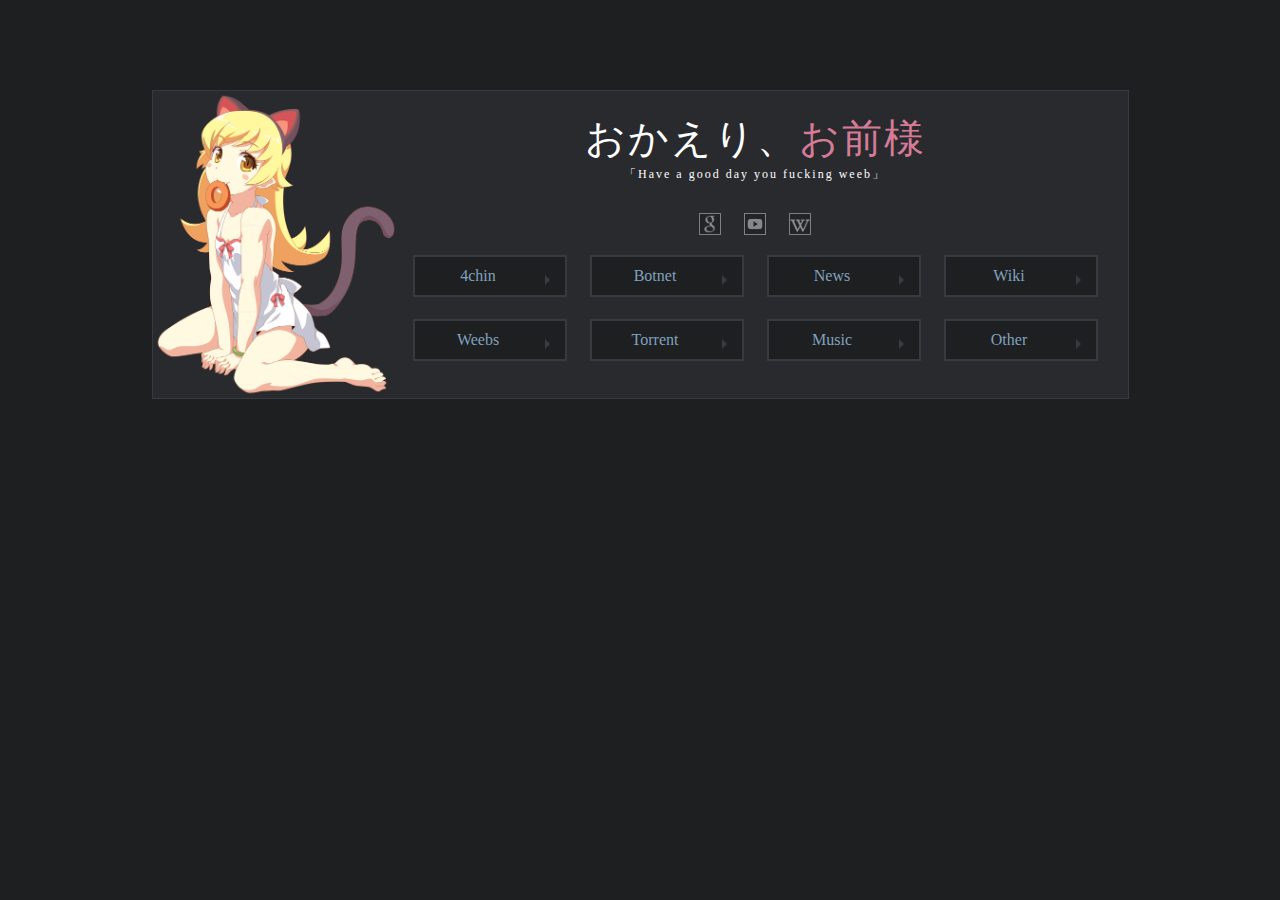
==== home.html @ ac36f63c "Add files via upload" ====
<!DOCTYPE html>
<!--    Copyright 2014 gokoururi
        This work is free. You can redistribute it and/or modify it under the
        terms of the Do What The Fuck You Want To Public License, Version 2,
        as published by Sam Hocevar. See the COPYING file for more details. -->
<html>
    <head>
        <meta charset="utf-8">
        <title>Welcome to the Internet</title>
        <link rel="icon" href="images/shinobu.ico" sizes="16x16 32x32 48x48 64x64" type="image/vnd.microsoft.icon" />
        <link rel="stylesheet" style="text/css" href="css/general.css" />
        <link rel="stylesheet" style="text/css" href="css/dark.css" title="Kamineko" />
        <script type="text/javascript" src="js/jquery-2.1.1.min.js"></script>
        <script type="text/javascript" src="js/scripts.js"></script>
    </head>
    <body>
        <main> <!-- Random mascot image will be set as background-image by javascript -->
            <header>
                <h1>おかえり、<span class="highlite">お前様</span></h1>
                <p class="subtitle">「Have a good day you fucking weeb」</p>
            </header>
            <section class="searchContainer">
                <form class="searchForm" method="get" action="https://google.com/search">
                    <input class="searchBar google" type="text" name="q" placeholder="Google" />
                </form>
                <form class="searchForm" method="get" action="https://youtube.com/results">
                    <input class="searchBar youtube" type="text" name="search_query" placeholder="YouTube" />
                </form>
                <form class="searchForm" method="get" action="https://en.wikipedia.org/w/index.php">
                    <input class="searchBar wikipedia" type="text" name="search" placeholder="Wikipedia" />
                </form>
            </section>
            <nav>
                <ul class="buttonList">
                    <li class="button buttonGrey buttonArrow">
						<a>4chin</a>
						<ul>
                            <li><a href="https://boards.4chan.org/a/catalog">/a/</a></li>
							<li><a href="https://boards.4chan.org/k/catalog">/k/</a></li>
                            <li><a href="https://boards.4chan.org/g/catalog">/g/</a></li>
							<li><a href="https://boards.4chan.org/biz/catalog">/biz/</a></li>
                            <li><a href="https://boards.4chan.org/pol/catalog">/pol/</a></li>
                        </ul>
					</li>
                    <li class="button buttonGrey buttonArrow">
						<a>Botnet</a>
						<ul>
                            <li><a href="https://www.facebook.com/">Facebook</a></li>
                            <li><a href="https://twitter.com/">Twitter</a></li>
                            <li><a href="https://www.tumblr.com/">Tumblr</a></li>
							<li><a href="https://plus.google.com/">Google+</a></li>
                        </ul>
					</li>
                    <li class="button buttonGrey buttonArrow">
                        <a>News</a>
                        <ul>
							<li><a href="http://www.anandtech.com">AnandTech</a></li>
							<li><a href="http://fossbytes.com">fossBytes</a></li>
							<li><a href="http://wccftech.com">WCCFtech</a></li>
                            <li><a href="http://vnexpress.net">VnExpress</a></li>
                            <li><a href="http://genk.vn">Genk</a></li>
                            <li><a href="http://gamek.vn">Gamek</a></li>
                        </ul>
                    </li>
					<li class="button buttonGrey buttonArrow">
                        <a>Wiki</a>
                        <ul>
                            <li><a href="https://wiki.installgentoo.com/">Install Gentoo</a></li>
                            <li><a href="http://wh40k.lexicanum.com/">Lexicanum</a></li>
                            <li><a href="http://typemoon.wikia.com/">Type-Moon</a></li>
                            <li><a href="http://en.touhouwiki.net/">Touhou</a></li>
							<li><a href="http://wowpedia.org/">Wowpedia</a></li>
                        </ul>
                    </li>
                </ul>
                <ul class="buttonList">
                    <li class="button buttonGrey buttonArrow">
						<a>Weebs</a>
						<ul>
                            <li><a href="https://anilist.co/user/Sarizard">AniList</a></li>
							<li><a href="http://myanimelist.net/profile/Sarizard">MAL</a></li>
                            <li><a href="https://www.baka-tsuki.org/project/index.php?title=Main_Page">Baka-Tsuki</a></li>
							<li><a href="https://trackr.moe">Manga Tracker</a></li>
							<li><a href="http://vndb.org">VNDB</a></li>
                        </ul>
					</li>
                    <li class="button buttonGrey buttonArrow">
						<a>Torrent</a>
						<ul>
                            <li><a href="https://nyaa.si/?c=1_2">Nyaa</a></li>
                            <li><a href="http://bakabt.me">BakaBT</a></li>
							<li><a href="https://animebytes.tv">AnimeBytes</a></li>
                            <li><a href="https://thepiratebay.org">PirateBay</a></li>
							<li><a href="http://rutracker.org">RuTracker</a></li>
							<li><a href="https://publichd.to">PublicHD</a></li>
							<li><a href="https://jpopsuki.eu">JPopsuki</a></li>
                        </ul>
					</li>
                    <li class="button buttonGrey buttonArrow">
                        <a>Music</a>
                        <ul>
							<li><a href="https://www.youtube.com/">YouTube</a></li>
							<li><a href="https://soundcloud.com/">SoundCloud</a></li>							
                            <li><a href="http://r-a-d.io/">R/a/dio</a></li>
							<li><a href="http://thirdrockradio.rfcmedia.com/">Third Rock</a></li>
                            <li><a href="http://edenofthewest.com/">Eden</a></li>
                            <li><a href="http://vgmdb.net/db/main.php">VGMdb</a></li>
                        </ul>
                    </li>
					<li class="button buttonGrey buttonArrow">
                        <a>Other</a>
                        <ul>
                            <li><a href="https://drive.google.com">Google Drive</a></li>
                            <li><a href="https://mega.co.nz">MEGA</a></li>
                            <li><a href="http://www.pixiv.net">Pixiv</a></li>
                            <li><a href="https://imgur.com">Imgur</a></li>
							<li><a href="http://1tudien.com">1tudien</a></li>
                        </ul>
                    </li>
                </ul>
            </nav>
        </main>
    </body>
</html>
---- css/general.css ----
/*  Copyright 2014 gokoururi
    This work is free. You can redistribute it and/or modify it under the
    terms of the Do What The Fuck You Want To Public License, Version 2,
    as published by Sam Hocevar. See the COPYING file for more details. */
html {
    height: 100%;
    margin: 0;
    padding: 0;
    font-size: 0;
}
body {
    height: 100%;
    margin: 0;
    padding: 0;
    font-size: 0;
    font-family: Open Sans;
    text-align: center;
    border: 0;
}

/* .mascot and .plain will be added to element 'main' by javascript in
    addition to a random mascot */
.mascot {
    padding: 20px 20px 20px 250px;
}

.plain {
    padding: 20px 20px 20px 20px;
}

main {
    display: inline-block;
    min-width: 500px;
    font-size: 12px;
    background-size: contain;
    background-repeat: no-repeat;
    border-width: 1px;
    border-style: solid;
    margin: 10vh 0 0 0;
}

header {
    margin-bottom: 30px;
}

h1 {
    letter-spacing: 2px;
    font-size: 40px;
    font-weight: normal;
    text-align: center;
    padding: 0;
    margin: 0;
}

.subtitle {
    text-align: center;
    letter-spacing: 2px;
    padding: 0;
    margin: 0;
}

.searchContainer {
    text-align: center;
    margin: 15px 0;
}

.searchForm {
    display: inline-block;
    margin: 0 10px;
}

.searchBar::-webkit-input-placeholder {
    transition: color 1s;
}

.searchBar {
    width: 20px;
    height: 20px;
    padding: 0;
    font-size: 10px;
    background-repeat: no-repeat;
    background-size: 20px 20px;
    background-position: right center;
    border-width: 1px;
    border-style: solid;
    outline: 0;
    opacity: 0.5;
    transition: all 1s;
}

.searchBar:hover {
    cursor: pointer;
    transition: all 0.5s;
    background-position: right center;
    opacity: 1;
}

.searchBar:focus {
    cursor: text;
    width: 100px;
    padding: 0 25px 0 5px;
    opacity: 1;
}

nav {
    text-align: center;
}

.columnList,
.columnList ul,
.buttonList,
.buttonList ul {
    padding: 0;
    list-style-type: none;
}

/* Button configuration */
.button {
    position: relative;
    margin: 5px 10px;
    display: inline-block;
}
.button > a {
    display: inline-block;
    min-width: 140px;
    text-decoration: none;
    font-size: 16px;
    padding: 10px 5px;
    border-width: 2px;
    border-style: solid;
    outline: none;
    transition: all 0.8s;
}
.buttonArrow > a:after {
    width: 0;
    height: 0;
    font-size: 0;
    border-style: solid;
    border-left-width: 5px;
    border-top-width: 5px;
    border-top-color: transparent;
    border-bottom-width: 5px;
    border-bottom-color: transparent;
    border-right-width: 0;
    content:"";
    margin: 8px 10px 0 8px;
    float: right;
    transition: all 0.8s;
}
.buttonArrow:hover > a:after {
    transition: transform 0.5s, border 0.8s;
    transform: rotate(90deg);
}
.button > ul {
    position: absolute;
    box-sizing: border-box;
    overflow: hidden;
    width: 100%;
    max-height: 0;
    border-width: 0;
    border-style: solid;
    transition: all 0.6s;
    z-index: 10;
}
.button:hover > ul {
    max-height: 200px;
    border-width: 1px;
    border-style: solid;
    transition: max-height 0.5s, border 0.8s;
}

.button > ul > li {
    display: block;
}
.button > ul > li > a {
    display: inline-block;
    width: 100%;
    text-decoration: none;
    padding: 5px 0;
    outline: 0;
    transition: all 0.8s;
}
.button > ul > li > a:hover {
    color: #d67b96;
    background: #70293b;
}

.columnList {
    display: inline-block;
}
.column {
    display: table-cell;
    text-align: center;
    height: 100%;
    border-right-width: 1px;
    border-right-style: solid;
    padding: 0 10px;
}

.column:last-of-type {
    border-right-width: 0;
}
.column > a {
    display: inline-block;
    text-align: center;
    text-decoration: none;
    padding-bottom: 4px;
    font-size: 24px;
    font-weight: bold;
    transition: all 0.8s;
}

.column > ul > li {
    margin-bottom: 3px;
}

.column > ul > li > a {
    text-decoration: none;
    vertical-align: middle;
    font-weight: bold;
    outline: 0;
    transition: all 0.8s;
}
---- css/dark.css ----
/*  Copyright 2014 gokoururi
    This work is free. You can redistribute it and/or modify it under the
    terms of the Do What The Fuck You Want To Public License, Version 2,
    as published by Sam Hocevar. See the COPYING file for more details. */

body {
    background: #1D1F21;
}

.highlite {
    color: #d67b96;
}

main {
    background-color: #282A2E;
    border-color: #373B41;
}

h1 {
    color: #FFF;
}

.subtitle {
    color: #FFF;
}

.searchBar::-webkit-input-placeholder {
    color: rgba(0,0,0,0);
}
.searchBar {
    color: rgba(0,0,0,0);
    border-color: lightgrey;
}
.searchBar:hover {
    box-shadow: 0 0 5px #FFF;
    border-color: #FFF;
}
.searchBar:focus::-webkit-input-placeholder{
    color: rgba(100,100,100,1);
}
.searchBar:focus {
    color: rgba(100,100,100,1);
}
.google {
    background-image: url('../images/gg.png');
}
.youtube {
    background-image: url('../images/yt.png');
}
.wikipedia {
    background-image: url('../images/wikipedia.jpg');
}

/* Grey button */
.buttonGrey > a,
.buttonGrey > ul {
    border-color: #373B41;
}
.buttonGrey > a,
.buttonGrey > ul > li > a {
    color: #81A2BE;
    background: #1D1F21;
}
.buttonGrey > a:after {
    border-left-color: #373B41;
}
.buttonGrey:hover > a,
.buttonGrey > ul > li > a:hover {
    color: #d67b96;
    background: #70293b;
}
.buttonGrey:hover > a,
.buttonGrey:hover > ul {
    border-color: #70293b;
}
.buttonGrey:hover > a:after {
    border-left-color: #d67b96;
}

/* Green button */
.buttonGreen > a,
.buttonGreen > ul {
    border-color: #91b476;
}
.buttonGreen > a,
.buttonGreen > ul > li > a {
    color: #43644a;
    background: #729a64;
}
.buttonGreen > a:after {
    border-left-color: #91b476;
}
.buttonGreen:hover > a,
.buttonGreen > ul > li > a:hover {
    color: #269926;
    background: #67E667;
}
.buttonGreen:hover > a,
.buttonGreen:hover > ul {
    border-color: #67E667;
}
.buttonGreen:hover > a:after {
    border-left-color: #269926;
}

/* column standard colors */
.column {
    border-right-color: #373B41;
}
.column > a,
.column > ul > li:before {
    color: #1D1F21;
}
.column > a {
    text-shadow: 0 0.5px #373B41;
}
.column > ul > li > a {
    color: #81A2BE;
}

/* Row purple highlite */
.columnPurple:hover > a,
.columnPurple:hover > ul > li:before {
    color: #3c3a5c;
}
.columnPurple:hover > a {
    text-shadow: 0 0.5px #b9b6d9;
}
.columnPurple > ul > li > a:hover {
    color: #b9b6d9;
}

/* Row pink highlite */
.columnPink:hover > a,
.columnPink:hover > ul > li:before {
    color: #70293b;
}
.columnPink:hover > a {
    text-shadow: 0 0.5px #d67b96;
}
.columnPink > ul > li > a:hover {
    color: #d67b96;
}

/* Row green highlite */
.columnGreen:hover > a,
.columnGreen:hover > ul > li:before {
    color: #43644a;
}
.columnGreen:hover > a {
    text-shadow: 0 0.5px #729a64;
}
.columnGreen > ul > li > a:hover {
    color: #91b476;
}
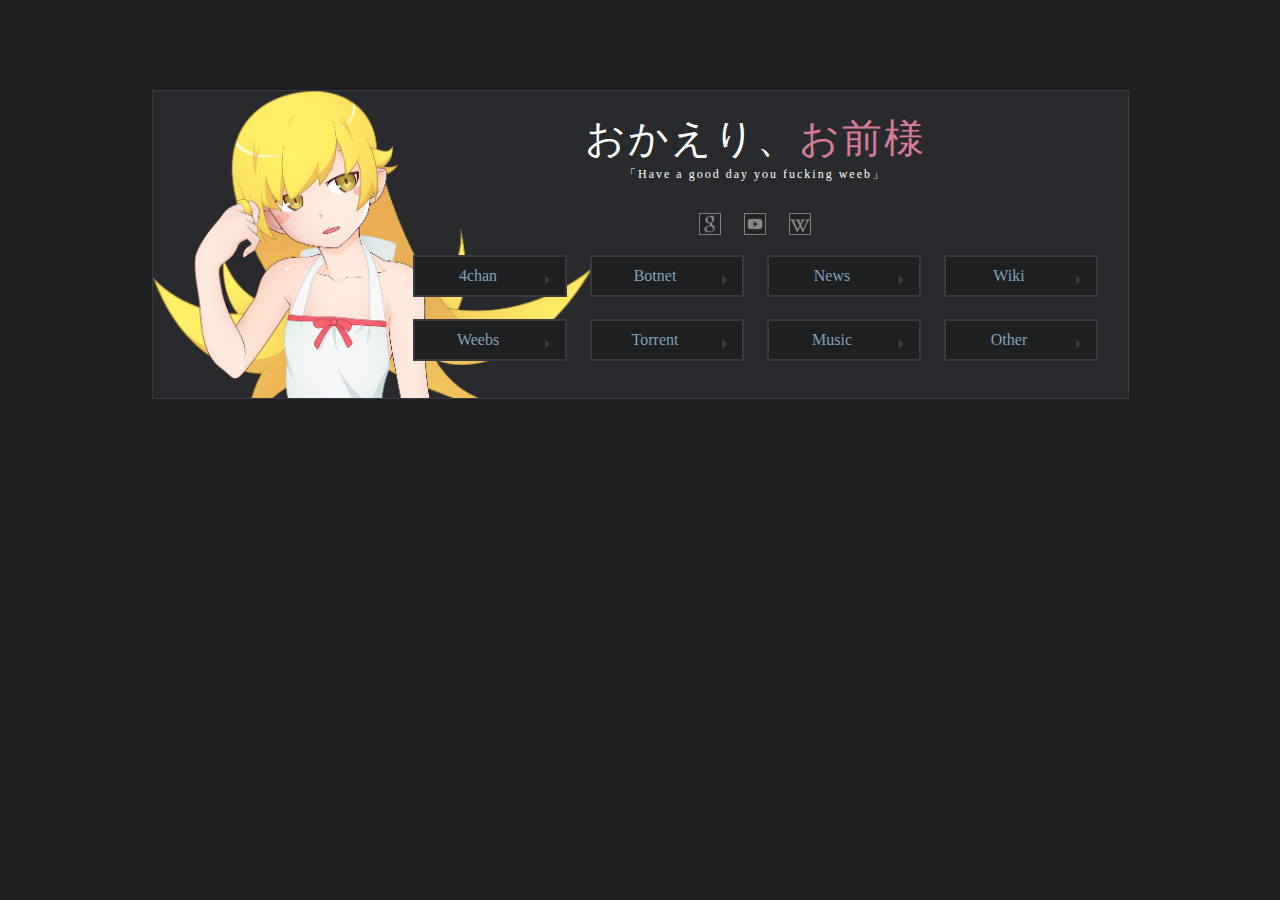
==== commit c9d8d115: "Add files via upload" ====
--- a/home.html
+++ b/home.html
@@ -33,13 +33,13 @@
             <nav>
                 <ul class="buttonList">
                     <li class="button buttonGrey buttonArrow">
-						<a>4chin</a>
+						<a>4chan</a>
 						<ul>
-                            <li><a href="https://boards.4chan.org/a/catalog">/a/</a></li>
-							<li><a href="https://boards.4chan.org/k/catalog">/k/</a></li>
-                            <li><a href="https://boards.4chan.org/g/catalog">/g/</a></li>
-							<li><a href="https://boards.4chan.org/biz/catalog">/biz/</a></li>
-                            <li><a href="https://boards.4chan.org/pol/catalog">/pol/</a></li>
+                            <li><a href="https://boards.4chan.org/a/">/a/</a></li>
+							<li><a href="https://boards.4chan.org/k/">/k/</a></li>
+                            <li><a href="https://boards.4chan.org/g/">/g/</a></li>
+							<li><a href="https://boards.4chan.org/jp/">/jp/</a></li>
+                            <li><a href="https://boards.4chan.org/vg/">/vg/</a></li>
                         </ul>
 					</li>
                     <li class="button buttonGrey buttonArrow">
@@ -47,8 +47,6 @@
 						<ul>
                             <li><a href="https://www.facebook.com/">Facebook</a></li>
                             <li><a href="https://twitter.com/">Twitter</a></li>
-                            <li><a href="https://www.tumblr.com/">Tumblr</a></li>
-							<li><a href="https://plus.google.com/">Google+</a></li>
                         </ul>
 					</li>
                     <li class="button buttonGrey buttonArrow">
@@ -66,10 +64,10 @@
                         <a>Wiki</a>
                         <ul>
                             <li><a href="https://wiki.installgentoo.com/">Install Gentoo</a></li>
-                            <li><a href="http://wh40k.lexicanum.com/">Lexicanum</a></li>
-                            <li><a href="http://typemoon.wikia.com/">Type-Moon</a></li>
-                            <li><a href="http://en.touhouwiki.net/">Touhou</a></li>
-							<li><a href="http://wowpedia.org/">Wowpedia</a></li>
+                            <li><a href="https://wh40k.lexicanum.com/">Lexicanum</a></li>
+                            <li><a href="https://typemoon.wikia.com/">Type-Moon</a></li>
+                            <li><a href="https://en.touhouwiki.net/">Touhou</a></li>
+							<li><a href="https://wowpedia.org/">Wowpedia</a></li>
                         </ul>
                     </li>
                 </ul>
@@ -78,21 +76,20 @@
 						<a>Weebs</a>
 						<ul>
                             <li><a href="https://anilist.co/user/Sarizard">AniList</a></li>
-							<li><a href="http://myanimelist.net/profile/Sarizard">MAL</a></li>
-                            <li><a href="https://www.baka-tsuki.org/project/index.php?title=Main_Page">Baka-Tsuki</a></li>
-							<li><a href="https://trackr.moe">Manga Tracker</a></li>
-							<li><a href="http://vndb.org">VNDB</a></li>
+							<li><a href="https://myanimelist.net/profile/Sarizard">MAL</a></li>
+							<li><a href="https://mangadex.org">Mangadex</a></li>
+                            <li><a href="https://www.baka-tsuki.org/project/index.php?title=Main_Page">Baka-Tsuki</a></li>							
+							<li><a href="https://vndb.org">VNDB</a></li>
                         </ul>
 					</li>
                     <li class="button buttonGrey buttonArrow">
 						<a>Torrent</a>
 						<ul>
                             <li><a href="https://nyaa.si/?c=1_2">Nyaa</a></li>
-                            <li><a href="http://bakabt.me">BakaBT</a></li>
+                            <li><a href="https://bakabt.me">BakaBT</a></li>
 							<li><a href="https://animebytes.tv">AnimeBytes</a></li>
                             <li><a href="https://thepiratebay.org">PirateBay</a></li>
-							<li><a href="http://rutracker.org">RuTracker</a></li>
-							<li><a href="https://publichd.to">PublicHD</a></li>
+							<li><a href="https://rutracker.org">RuTracker</a></li>
 							<li><a href="https://jpopsuki.eu">JPopsuki</a></li>
                         </ul>
 					</li>
@@ -101,10 +98,9 @@
                         <ul>
 							<li><a href="https://www.youtube.com/">YouTube</a></li>
 							<li><a href="https://soundcloud.com/">SoundCloud</a></li>							
-                            <li><a href="http://r-a-d.io/">R/a/dio</a></li>
-							<li><a href="http://thirdrockradio.rfcmedia.com/">Third Rock</a></li>
-                            <li><a href="http://edenofthewest.com/">Eden</a></li>
-                            <li><a href="http://vgmdb.net/db/main.php">VGMdb</a></li>
+                            <li><a href="https://r-a-d.io/">R/a/dio</a></li>
+							<li><a href="https://thirdrockradio.rfcmedia.com/">Third Rock</a></li>
+                            <li><a href="https://vgmdb.net/db/main.php">VGMdb</a></li>
                         </ul>
                     </li>
 					<li class="button buttonGrey buttonArrow">
@@ -112,9 +108,9 @@
                         <ul>
                             <li><a href="https://drive.google.com">Google Drive</a></li>
                             <li><a href="https://mega.co.nz">MEGA</a></li>
-                            <li><a href="http://www.pixiv.net">Pixiv</a></li>
-                            <li><a href="https://imgur.com">Imgur</a></li>
-							<li><a href="http://1tudien.com">1tudien</a></li>
+                            <li><a href="https://www.pixiv.net">Pixiv</a></li>
+                            <li><a href="https://github.com/saphira209">GitHub</a></li>
+							<li><a href="https://1tudien.com">1tudien</a></li>
                         </ul>
                     </li>
                 </ul>
